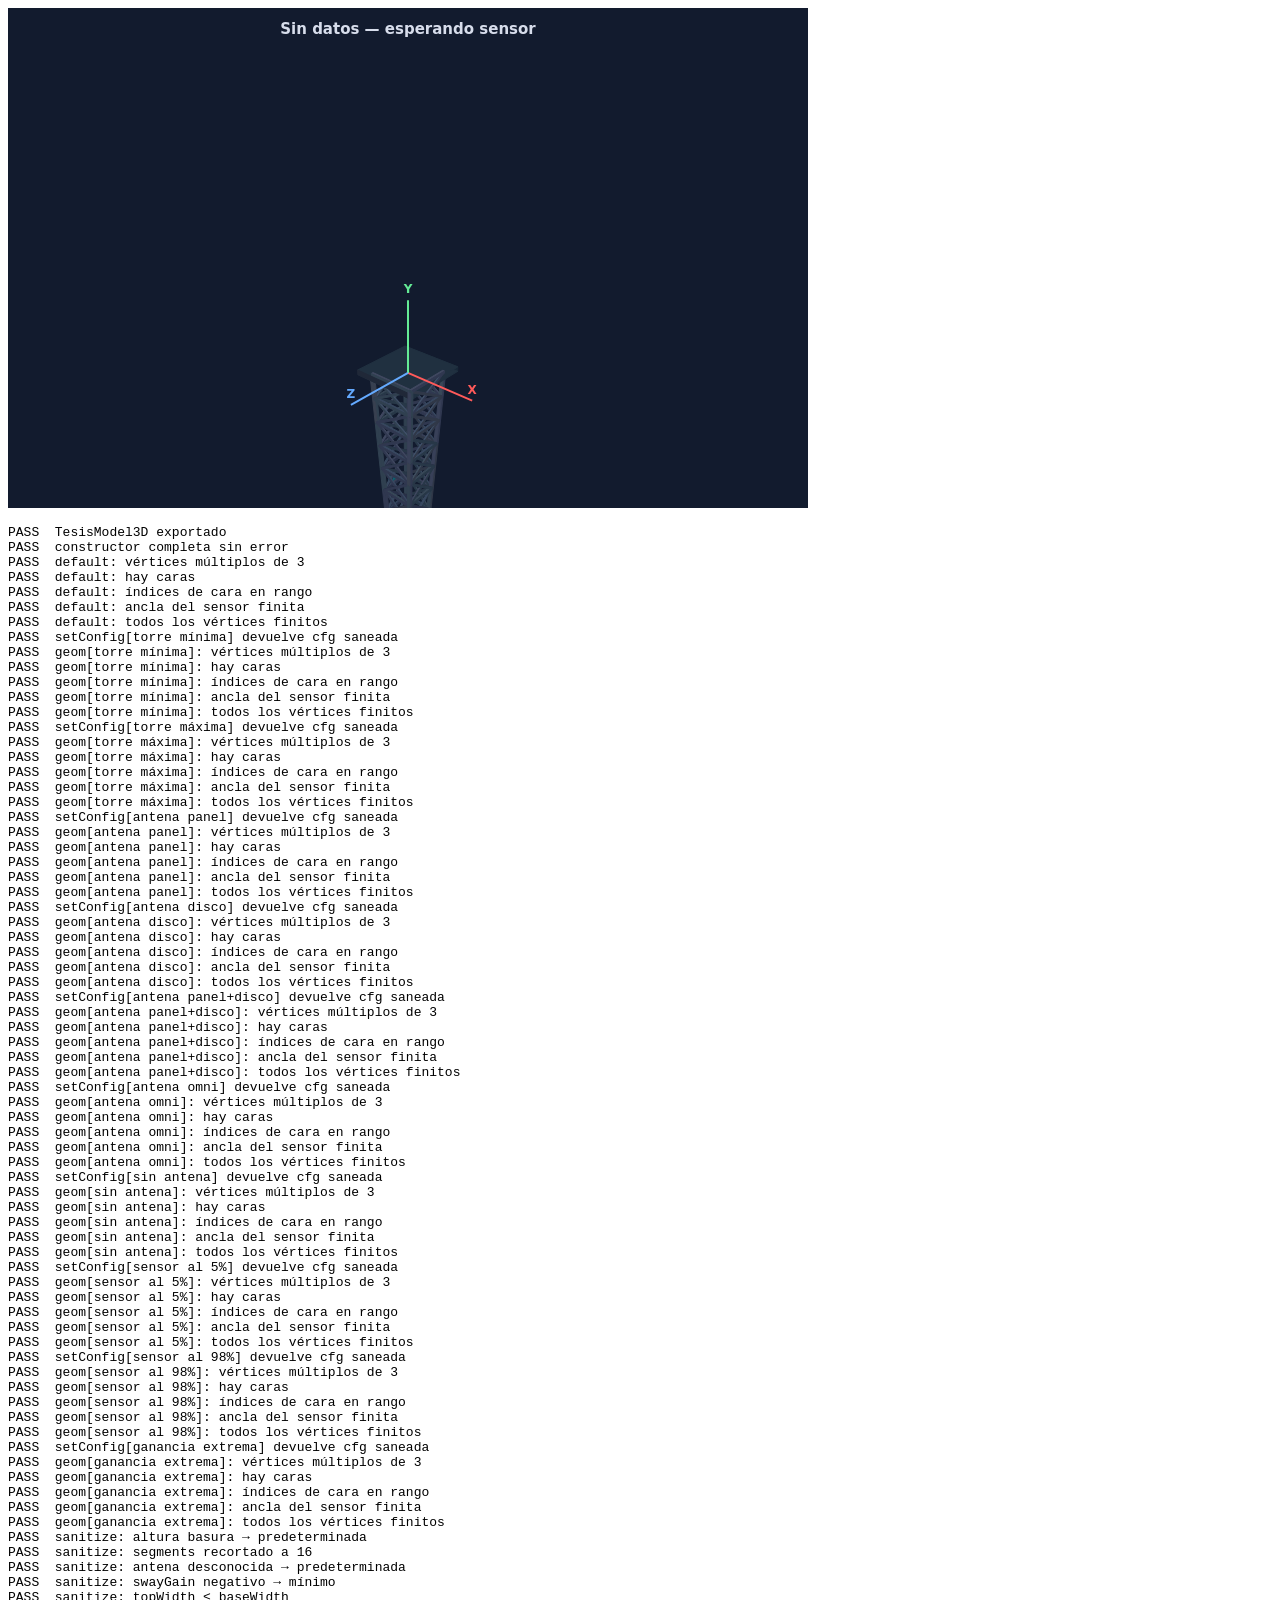
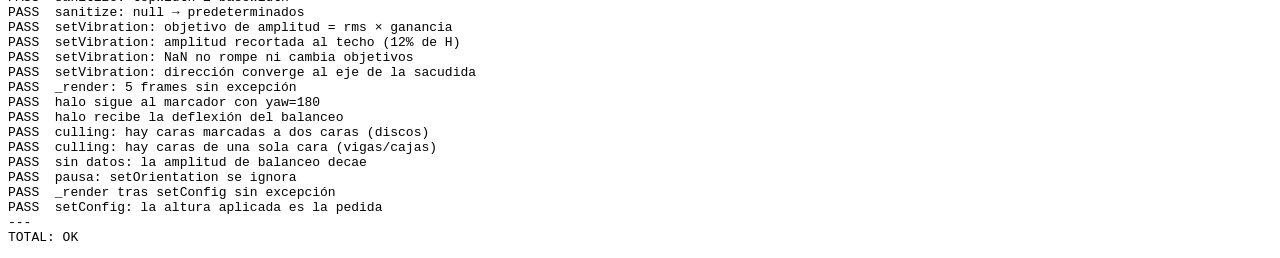
==== dashboard/tests/smoke_model3d.html @ 7d973d16 "Dashboard web con modelo 3D, retención SQLite y diagnóstico I2C - Dashboard: servidor FastAPI/WebSoc" ====
<!DOCTYPE html>
<!--
  smoke_model3d.html — comprobación automatizada de web/js/model3d.js.

  Ejecuta el motor 3D real (sin mocks de render: canvas 2D de verdad) sobre
  un canvas pequeño y comprueba invariantes de geometría, configuración
  saneada y robustez del bucle de dibujo ante entradas extremas.

  Ejecución (headless, sin servidor):
    "/Applications/Google Chrome.app/Contents/MacOS/Google Chrome" \
      --headless=new --disable-gpu --dump-dom \
      "file://$(pwd)/tests/smoke_model3d.html"
  El resultado se imprime en <pre id="results"> y el título pasa a ser
  SMOKE_PASS o SMOKE_FAIL.
-->
<html lang="es">
<head>
  <meta charset="utf-8">
  <title>SMOKE_RUNNING</title>
</head>
<body>
  <canvas id="c" width="800" height="500"></canvas>
  <pre id="results">…</pre>
  <script src="../web/js/model3d.js"></script>
  <script>
    (function () {
      "use strict";
      const out = [];
      let failures = 0;

      function check(name, cond, detail) {
        if (cond) {
          out.push("PASS  " + name);
        } else {
          failures++;
          out.push("FAIL  " + name + (detail ? " — " + detail : ""));
        }
      }

      // Stub de rAF: el bucle automático se detiene; se llama a _render a mano.
      const raf = window.requestAnimationFrame;
      window.requestAnimationFrame = function () { return 0; };

      try {
        const canvas = document.getElementById("c");
        const M = window.TesisModel3D;
        check("TesisModel3D exportado", !!M && typeof M.TowerModel === "function");

        const model = new M.TowerModel(canvas);
        check("constructor completa sin error", true);

        // ── invariantes de geometría por configuración ──────────────────
        function checkGeometry(tag) {
          const nV = model.nVerts, nF = model.nFaces;
          check(tag + ": vértices múltiplos de 3", model.verts.length % 3 === 0,
            "len=" + model.verts.length);
          check(tag + ": hay caras", nF > 0, "nF=" + nF);
          let ok = true, maxIdx = -1;
          for (const f of model.faces) {
            if (f.iv.length < 3) { ok = false; break; }
            for (const i of f.iv) {
              if (i < 0 || i >= nV) { ok = false; }
              if (i > maxIdx) maxIdx = i;
            }
          }
          check(tag + ": índices de cara en rango", ok, "maxIdx=" + maxIdx + " nV=" + nV);
          const a = model.sensorAnchor;
          check(tag + ": ancla del sensor finita",
            a.every(Number.isFinite));
          // Todos los vértices dentro de un volumen razonable (sin NaN/Inf).
          let finite = true;
          for (let i = 0; i < model.verts.length; i++) {
            if (!Number.isFinite(model.verts[i])) { finite = false; break; }
          }
          check(tag + ": todos los vértices finitos", finite);
        }

        checkGeometry("default");

        // Configuraciones extremas + cada tipo de antena.
        const extremes = [
          { name: "torre mínima", cfg: { height: 6, baseWidth: 2, topWidth: 0.8, segments: 3, mastHeight: 0 } },
          { name: "torre máxima", cfg: { height: 60, baseWidth: 16, topWidth: 12, segments: 16, mastHeight: 15 } },
          { name: "antena panel", cfg: { antenna: "panel", panelW: 1, panelH: 6, panelD: 4 } },
          { name: "antena disco", cfg: { antenna: "disco", dishD: 6 } },
          { name: "antena panel+disco", cfg: { antenna: "panel+disco" } },
          { name: "antena omni", cfg: { antenna: "omni", omniL: 6, omniR: 1 } },
          { name: "sin antena", cfg: { antenna: "ninguna", mastHeight: 0 } },
          { name: "sensor al 5%", cfg: { sensorPos: 0.05 } },
          { name: "sensor al 98%", cfg: { sensorPos: 0.98 } },
          { name: "ganancia extrema", cfg: { swayGain: 20 } },
        ];
        for (const e of extremes) {
          const applied = model.setConfig(e.cfg);
          check("setConfig[" + e.name + "] devuelve cfg saneada", !!applied && Number.isFinite(applied.height));
          checkGeometry("geom[" + e.name + "]");
        }

        // ── sanitizeCfg: entradas basura ─────────────────────────────────
        const junk = M.sanitizeCfg({ height: "enorme", segments: 99, antenna: "platillo", swayGain: -5, topWidth: 999 });
        check("sanitize: altura basura → predeterminada", junk.height === M.DEFAULT_CFG.height, String(junk.height));
        check("sanitize: segments recortado a 16", junk.segments === 16, String(junk.segments));
        check("sanitize: antena desconocida → predeterminada", junk.antenna === M.DEFAULT_CFG.antenna, junk.antenna);
        check("sanitize: swayGain negativo → mínimo", junk.swayGain === 0.05, String(junk.swayGain));
        check("sanitize: topWidth ≤ baseWidth", junk.topWidth <= junk.baseWidth, junk.topWidth + ">" + junk.baseWidth);
        check("sanitize: null → predeterminados", M.sanitizeCfg(null).height === M.DEFAULT_CFG.height);

        // ── vibración: amplitud recortada, dirección, NaN ────────────────
        model.setConfig(Object.assign({}, M.DEFAULT_CFG, { swayGain: 1 }));
        model.setHasData(true);
        model.setVibration(2.0, 3.0, 1.0, 0.0, 9.8);
        const maxSway = M.DEFAULT_CFG.height * 0.12;
        check("setVibration: objetivo de amplitud = rms × ganancia",
          Math.abs(model.vibAmpTarget - 2.0) < 1e-6, String(model.vibAmpTarget));
        model.setVibration(1e6, 1e6, 0, 0, 9.8);
        check("setVibration: amplitud recortada al techo (12% de H)",
          model.vibAmpTarget <= maxSway + 1e-9, String(model.vibAmpTarget));
        model.setVibration(NaN, NaN, NaN, NaN, NaN);
        check("setVibration: NaN no rompe ni cambia objetivos",
          Math.abs(model.vibAmpTarget - maxSway) < 1e-9);
        // Dirección: sacudida en X del módulo → balanceo hacia +X del mundo.
        model._grav = [0, 0, 9.80665]; model._dirRaw = [0, 0];
        for (let i = 0; i < 40; i++) model.setVibration(1, 1, 2.0, 0.0, 9.80665);
        check("setVibration: dirección converge al eje de la sacudida",
          Math.abs(model.swayDir[0]) > 0.9 && Math.abs(model.swayDir[1]) < 0.2,
          "dir=" + model.swayDir.map((v) => v.toFixed(3)).join(","));

        // ── bucle de dibujo: frames reales sobre canvas 2D ───────────────
        model.setVibration(1.5, 2.5, 1.0, 1.0, 9.8);
        model.setOrientation(5, -3, 30);
        let renderOk = true, err = null;
        for (let i = 0; i < 5; i++) {
          try { model._render(performance.now() + i * 16); }
          catch (e) { renderOk = false; err = e; break; }
        }
        check("_render: 5 frames sin excepción", renderOk, err && String(err));

        // ── halo: debe seguir al marcador del sensor bajo rotación ──────
        // (regresión del defecto: el ancla se proyectaba sin rotar y el halo
        // se despegaba del cubo — con yaw=180° quedaba en el lado opuesto).
        // Objetivo y estado se fijan AL MISMO valor para que el suavizado
        // interno no arrastre ángulos de pruebas anteriores, y se renderiza
        // con el MISMO timestamp del frame anterior: dt = 0 no avanza la
        // fase del balanceo y la comprobación es exacta.
        model.setHasData(true);
        model.vibAmp = 0; model.vibAmpTarget = 0; // sin balanceo: solo rotación
        model._swayPhase = 0;
        model.setVibration(0, 1.0, 0, 0, 9.8); // halo activo
        model.setOrientation(0, 0, 180);
        model.roll = 0; model.pitch = 0; model.yaw = 180;
        model._render(model._lastFrameMs);
        // Con yaw = 180° la rotación del contrato (INVERT_YAW) es diag(-1,-1,1):
        // el ancla (a0, a1, a2) debe aparecer en (-a0, -a1, a2).
        const ancla = model.sensorAnchor, hw = model._haloWorld;
        check("halo sigue al marcador con yaw=180",
          Math.abs(hw[0] + ancla[0]) < 1e-3 &&
          Math.abs(hw[1] + ancla[1]) < 1e-3 &&
          Math.abs(hw[2] - ancla[2]) < 1e-3,
          "halo=" + hw.map((v) => v.toFixed(3)).join(",") +
          " ancla=" + ancla.map((v) => v.toFixed(3)).join(","));
        // Y con balanceo activo: el ancla transformada debe recibir también
        // la deflexión (y/H)²·swayDisp de los vértices (sobre el eje del
        // balanceo, en el plano horizontal del MUNDO).
        model.vibAmp = 1; model.vibAmpTarget = 1; // objetivo = valor: sin suavizado
        model._swayPhase = 0.25; // seno(π/2) = 1
        model.swayDir = [1, 0];
        model._render(model._lastFrameMs);
        const t2 = ancla[1] / model.cfg.height;
        const esperadoX = -ancla[0] + 1 * t2 * t2;
        const esperadoY = -ancla[1];
        check("halo recibe la deflexión del balanceo",
          Math.abs(model._haloWorld[0] - esperadoX) < 1e-3 &&
          Math.abs(model._haloWorld[1] - esperadoY) < 1e-3,
          model._haloWorld.map((v) => v.toFixed(3)).join(",") +
          " ≠ " + [esperadoX, esperadoY].map((v) => v.toFixed(3)).join(","));
        model.vibAmp = 0;

        // ── backface culling: abanicos a dos caras, sólidos a una ───────
        check("culling: hay caras marcadas a dos caras (discos)",
          model.faces.some((f) => f.twoSided === true));
        check("culling: hay caras de una sola cara (vigas/cajas)",
          model.faces.some((f) => !f.twoSided));

        // Sin datos + vibración previa: la amplitud debe tender a cero.
        model.setHasData(false);
        model.vibAmp = 1;
        for (let i = 0; i < 30; i++) model._render(performance.now() + 100 + i * 16);
        check("sin datos: la amplitud de balanceo decae", model.vibAmp < 0.2, String(model.vibAmp));

        // Pausa: el modelo no debe aceptar objetivos nuevos.
        model.setPaused(true);
        const rollBefore = model.targetRoll;
        model.setOrientation(45, 45, 45);
        check("pausa: setOrientation se ignora", model.targetRoll === rollBefore,
          String(model.targetRoll) + " ≠ " + rollBefore);

        // Config tras configurar: buffers reasignados y render sigue vivo.
        model.setPaused(false);
        model.setConfig({ height: 33, antenna: "omni" });
        renderOk = true;
        try { model._render(performance.now() + 1000); } catch (e) { renderOk = false; err = e; }
        check("_render tras setConfig sin excepción", renderOk, err && String(err));
        check("setConfig: la altura aplicada es la pedida", model.cfg.height === 33, String(model.cfg.height));
      } catch (e) {
        failures++;
        out.push("FAIL  excepción global — " + (e && e.stack ? e.stack : e));
      }

      window.requestAnimationFrame = raf;
      const pre = document.getElementById("results");
      pre.textContent = out.join("\n") + "\n---\n" +
        (failures === 0 ? "TOTAL: OK" : "TOTAL: " + failures + " fallo(s)");
      document.title = failures === 0 ? "SMOKE_PASS" : "SMOKE_FAIL";
    })();
  </script>
</body>
</html>
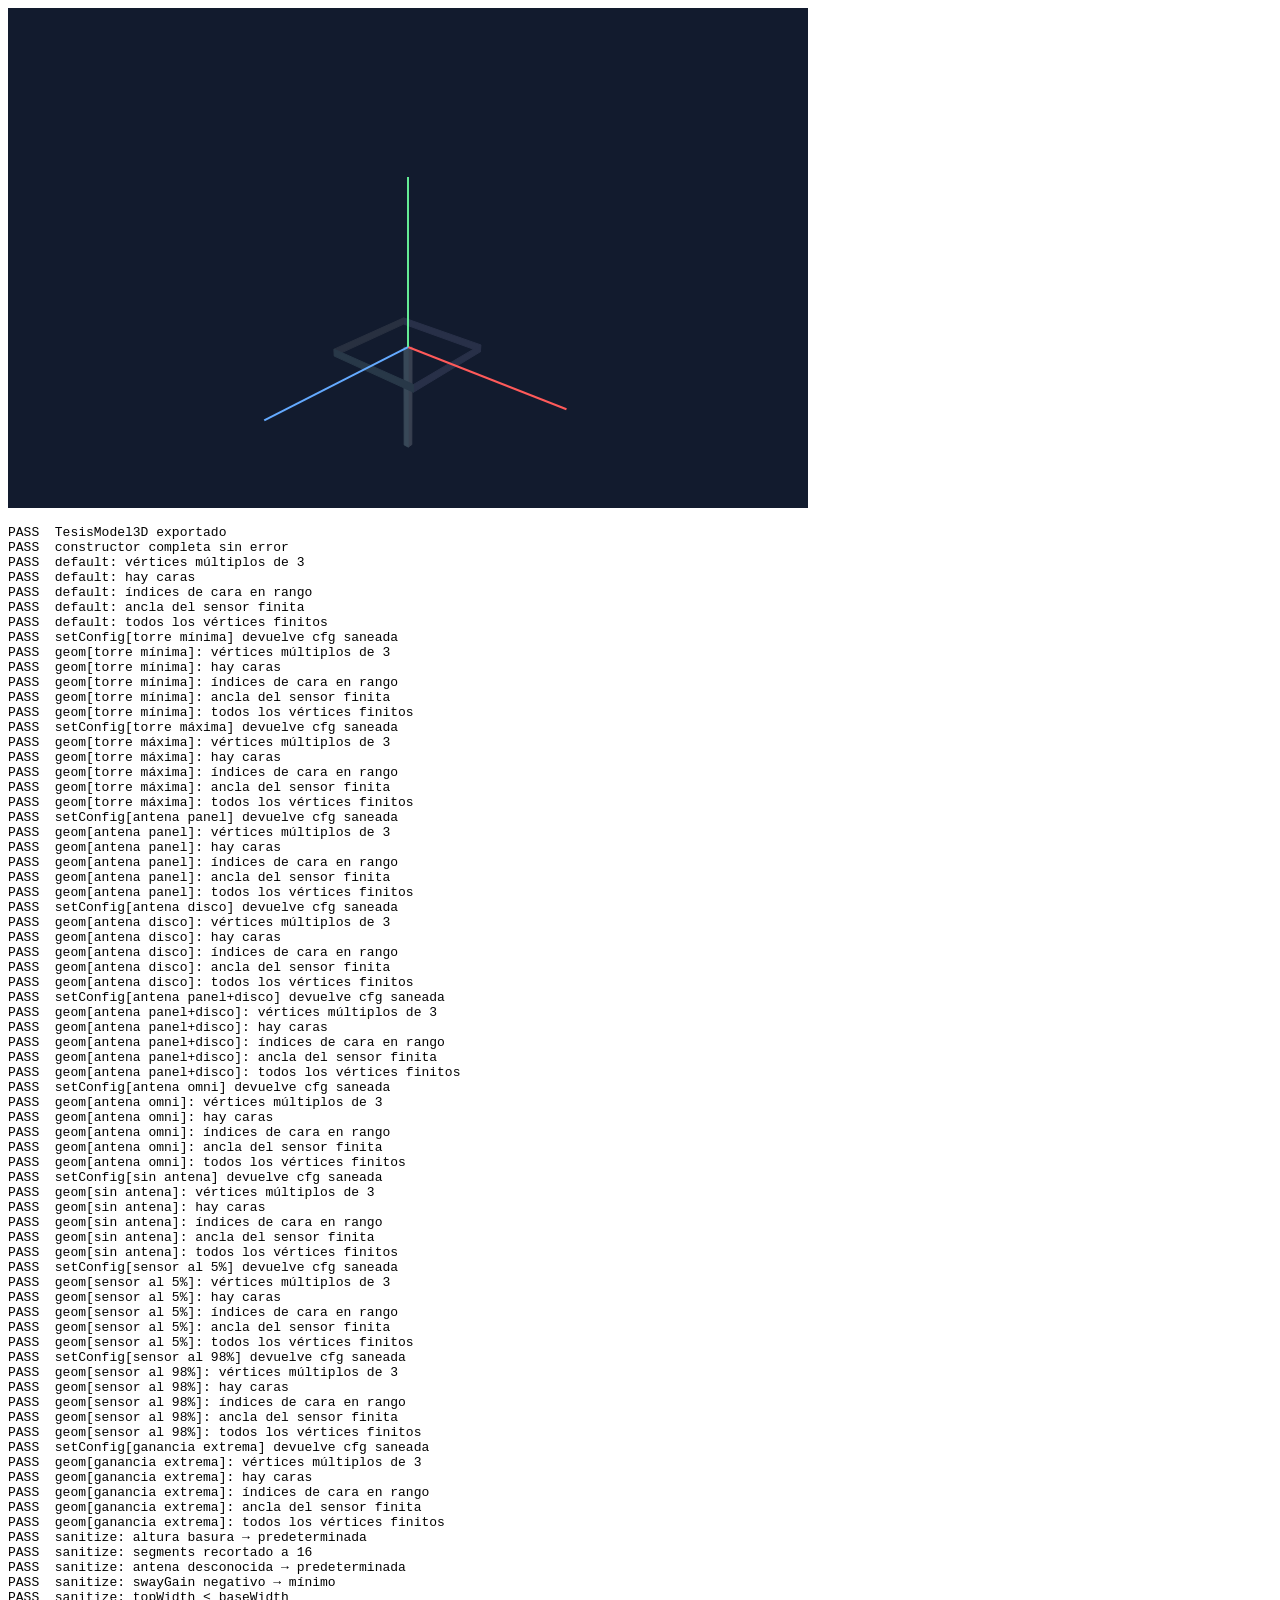
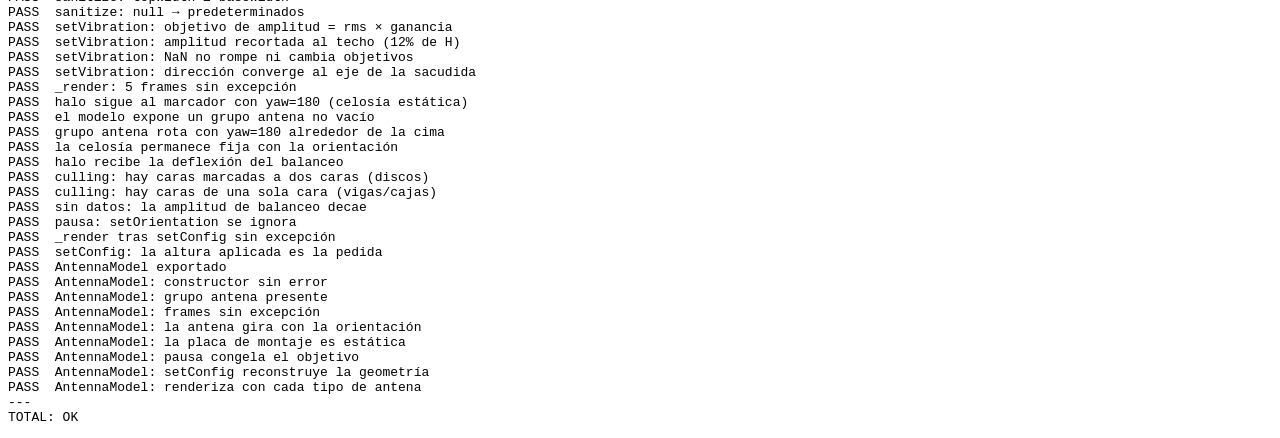
==== commit a065d718: "Modelo 3D: celosia fija, solo la antena se orienta, y antena aislada en la tarjeta La orientacion de" ====
--- a/dashboard/tests/smoke_model3d.html
+++ b/dashboard/tests/smoke_model3d.html
@@ -135,29 +135,53 @@
         }
         check("_render: 5 frames sin excepción", renderOk, err && String(err));
 
-        // ── halo: debe seguir al marcador del sensor bajo rotación ──────
-        // (regresión del defecto: el ancla se proyectaba sin rotar y el halo
-        // se despegaba del cubo — con yaw=180° quedaba en el lado opuesto).
-        // Objetivo y estado se fijan AL MISMO valor para que el suavizado
-        // interno no arrastre ángulos de pruebas anteriores, y se renderiza
-        // con el MISMO timestamp del frame anterior: dt = 0 no avanza la
-        // fase del balanceo y la comprobación es exacta.
+        // ── halo y partición estático/antena ────────────────────────────
+        // El ancla del sensor pertenece a la celosía ESTÁTICA: la orientación
+        // (que mueve solo la antena) no debe despegar el halo del cubo. Y con
+        // balanceo activo el ancla debe recibir la deflexión (y/H)²·swayDisp
+        // de los vértices (sobre el eje del balanceo, en el plano horizontal
+        // del MUNDO). Objetivo y estado se fijan AL MISMO valor para que el
+        // suavizado interno no arrastre ángulos de pruebas anteriores, y se
+        // renderiza con el MISMO timestamp del frame anterior: dt = 0 no
+        // avanza la fase del balanceo y la comprobación es exacta.
         model.setHasData(true);
-        model.vibAmp = 0; model.vibAmpTarget = 0; // sin balanceo: solo rotación
+        model.vibAmp = 0; model.vibAmpTarget = 0; // sin balanceo
         model._swayPhase = 0;
         model.setVibration(0, 1.0, 0, 0, 9.8); // halo activo
         model.setOrientation(0, 0, 180);
         model.roll = 0; model.pitch = 0; model.yaw = 180;
         model._render(model._lastFrameMs);
-        // Con yaw = 180° la rotación del contrato (INVERT_YAW) es diag(-1,-1,1):
-        // el ancla (a0, a1, a2) debe aparecer en (-a0, -a1, a2).
         const ancla = model.sensorAnchor, hw = model._haloWorld;
-        check("halo sigue al marcador con yaw=180",
-          Math.abs(hw[0] + ancla[0]) < 1e-3 &&
-          Math.abs(hw[1] + ancla[1]) < 1e-3 &&
+        check("halo sigue al marcador con yaw=180 (celosía estática)",
+          Math.abs(hw[0] - ancla[0]) < 1e-3 &&
+          Math.abs(hw[1] - ancla[1]) < 1e-3 &&
           Math.abs(hw[2] - ancla[2]) < 1e-3,
           "halo=" + hw.map((v) => v.toFixed(3)).join(",") +
           " ancla=" + ancla.map((v) => v.toFixed(3)).join(","));
+        // El grupo antena SÍ rota: con yaw = 180° la rotación del contrato
+        // (INVERT_YAW) es diag(-1,-1,1) alrededor del pivote de la cima, de
+        // modo que un vértice (px, py, pz) del grupo antena debe aparecer en
+        // (-px, 2·pivotY − py, pz).
+        const aIdx = model.antennaStart;
+        check("el modelo expone un grupo antena no vacío",
+          aIdx > 0 && aIdx < model.nVerts, "antennaStart=" + aIdx + " nV=" + model.nVerts);
+        const pax = model.verts[aIdx * 3], pay = model.verts[aIdx * 3 + 1], paz = model.verts[aIdx * 3 + 2];
+        const wA = model.world, piv = model.pivotY;
+        check("grupo antena rota con yaw=180 alrededor de la cima",
+          Math.abs(wA[aIdx * 3] + pax) < 1e-3 &&
+          Math.abs(wA[aIdx * 3 + 1] - (2 * piv - pay)) < 1e-3 &&
+          Math.abs(wA[aIdx * 3 + 2] - paz) < 1e-3,
+          "world=" + [wA[aIdx * 3], wA[aIdx * 3 + 1], wA[aIdx * 3 + 2]].map((v) => v.toFixed(3)).join(",") +
+          " esperado=" + [-pax, 2 * piv - pay, paz].map((v) => v.toFixed(3)).join(","));
+        // Y la celosía NO debe moverse: un vértice del grupo estático queda
+        // idéntico bajo cualquier orientación (asentado en el suelo).
+        const sIdx = 0;
+        const sbx = model.verts[sIdx * 3], sby = model.verts[sIdx * 3 + 1], sbz = model.verts[sIdx * 3 + 2];
+        check("la celosía permanece fija con la orientación",
+          Math.abs(wA[sIdx * 3] - sbx) < 1e-6 &&
+          Math.abs(wA[sIdx * 3 + 1] - sby) < 1e-6 &&
+          Math.abs(wA[sIdx * 3 + 2] - sbz) < 1e-6,
+          "world=" + [wA[sIdx * 3], wA[sIdx * 3 + 1], wA[sIdx * 3 + 2]].map((v) => v.toFixed(3)).join(","));
         // Y con balanceo activo: el ancla transformada debe recibir también
         // la deflexión (y/H)²·swayDisp de los vértices (sobre el eje del
         // balanceo, en el plano horizontal del MUNDO).
@@ -166,8 +190,8 @@
         model.swayDir = [1, 0];
         model._render(model._lastFrameMs);
         const t2 = ancla[1] / model.cfg.height;
-        const esperadoX = -ancla[0] + 1 * t2 * t2;
-        const esperadoY = -ancla[1];
+        const esperadoX = ancla[0] + 1 * t2 * t2;
+        const esperadoY = ancla[1];
         check("halo recibe la deflexión del balanceo",
           Math.abs(model._haloWorld[0] - esperadoX) < 1e-3 &&
           Math.abs(model._haloWorld[1] - esperadoY) < 1e-3,
@@ -201,6 +225,51 @@
         try { model._render(performance.now() + 1000); } catch (e) { renderOk = false; err = e; }
         check("_render tras setConfig sin excepción", renderOk, err && String(err));
         check("setConfig: la altura aplicada es la pedida", model.cfg.height === 33, String(model.cfg.height));
+
+        // ── modelo de antena aislado (tarjeta de Orientación) ───────────
+        check("AntennaModel exportado", typeof M.AntennaModel === "function");
+        const ant = new M.AntennaModel(canvas);
+        check("AntennaModel: constructor sin error", ant.nVerts > 0, "nV=" + ant.nVerts);
+        check("AntennaModel: grupo antena presente",
+          ant.antennaStart > 0 && ant.antennaStart < ant.nVerts,
+          "antennaStart=" + ant.antennaStart + " nV=" + ant.nVerts);
+        ant.setHasData(true);
+        ant.setOrientation(0, 0, 180);
+        ant.roll = 0; ant.pitch = 0; ant.yaw = 180;
+        let antOk = true, antErr = null;
+        for (let i = 0; i < 3; i++) {
+          try { ant._render(); } catch (e) { antOk = false; antErr = e; break; }
+        }
+        check("AntennaModel: frames sin excepción", antOk, antErr && String(antErr));
+        // Con yaw = 180 (diag(-1,-1,1)) el primer vértice del grupo antena
+        // (articulada en el origen) debe quedar en (-x, -y, z) respecto de su
+        // posición de modelo, y la placa de montaje no se mueve.
+        const ia = ant.antennaStart;
+        const lax = ant.verts[ia * 3], lay = ant.verts[ia * 3 + 1], laz = ant.verts[ia * 3 + 2];
+        check("AntennaModel: la antena gira con la orientación",
+          Math.abs(ant.world[ia * 3] + lax) < 1e-3 &&
+          Math.abs(ant.world[ia * 3 + 1] + lay) < 1e-3 &&
+          Math.abs(ant.world[ia * 3 + 2] - laz) < 1e-3,
+          "world=" + [ant.world[ia * 3], ant.world[ia * 3 + 1], ant.world[ia * 3 + 2]].map((v) => v.toFixed(3)).join(","));
+        check("AntennaModel: la placa de montaje es estática",
+          Math.abs(ant.world[0] - ant.verts[0]) < 1e-6 &&
+          Math.abs(ant.world[1] - ant.verts[1]) < 1e-6 &&
+          Math.abs(ant.world[2] - ant.verts[2]) < 1e-6);
+        check("AntennaModel: pausa congela el objetivo",
+          (ant.setPaused(true), ant.setOrientation(45, 45, 45), ant.targetYaw === 180),
+          String(ant.targetYaw));
+        ant.setPaused(false);
+        ant.setConfig({ antenna: "omni" });
+        check("AntennaModel: setConfig reconstruye la geometría",
+          ant.nVerts > 0 && ant.antennaStart < ant.nVerts);
+        let antCfgOk = true;
+        for (const tipo of ["panel", "disco", "panel+disco", "omni", "ninguna"]) {
+          try {
+            ant.setConfig({ antenna: tipo });
+            ant._render();
+          } catch (e) { antCfgOk = false; break; }
+        }
+        check("AntennaModel: renderiza con cada tipo de antena", antCfgOk);
       } catch (e) {
         failures++;
         out.push("FAIL  excepción global — " + (e && e.stack ? e.stack : e));
